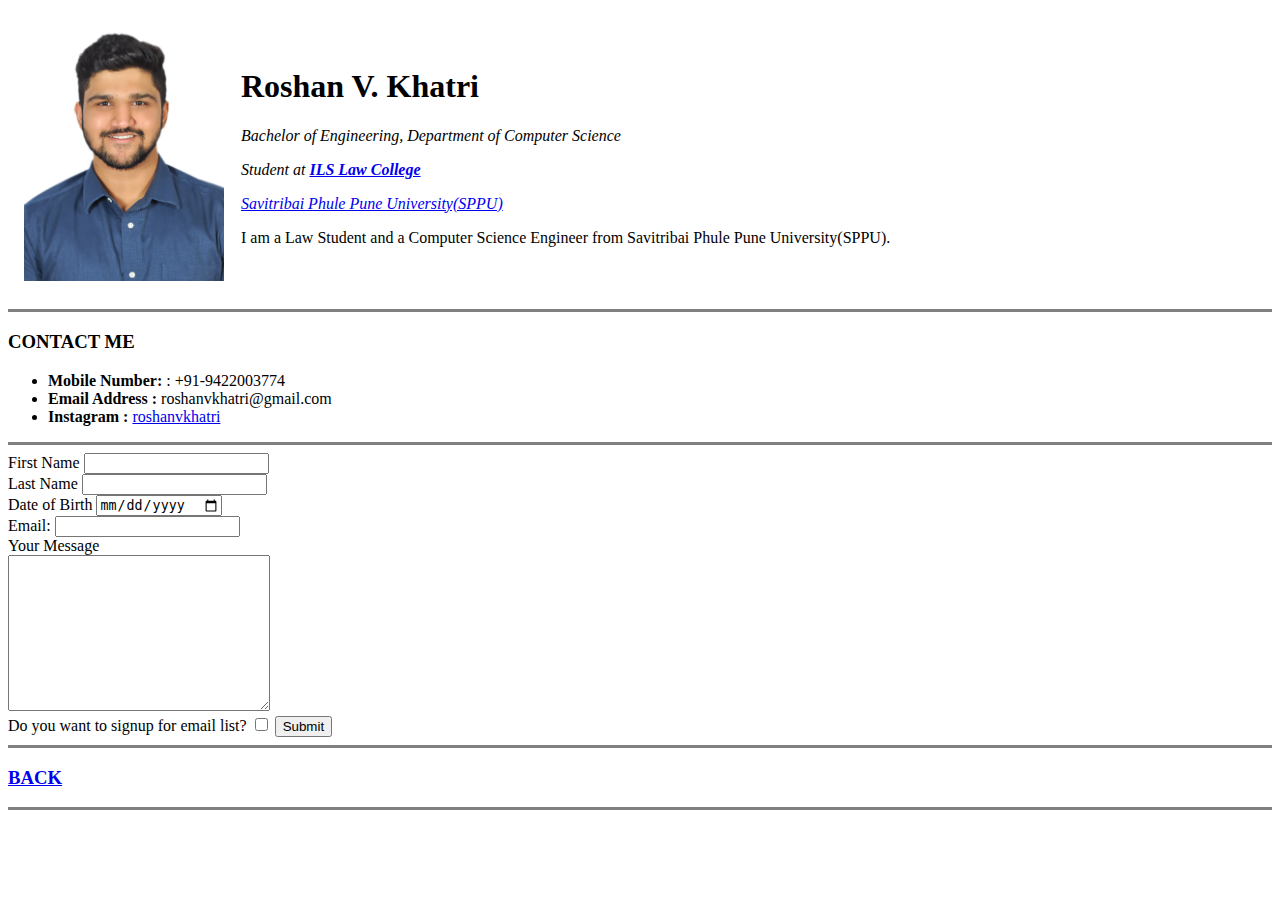
==== contact.html @ b1378821 "Add initial cv website files" ====
<!DOCTYPE html>
<html lang="en">
<head>
    <meta charset="UTF-8">
    <meta name="viewport" content="width=device-width, initial-scale=1.0">
    <title>Document</title>
</head>
<body>
    <table cellspacing="15">
        <tr>
            <td><img src="./images/RoshanKhatriPassportSize.JPG" alt="Roshan Khatri profile picture" width="200px"></td>
            <td>  
                <h1>Roshan V. Khatri</h1>
                <p><em>Bachelor of Engineering, Department of Computer Science</em></p>
                <p><em>Student at <strong><a href="https://ilslaw.edu/">ILS Law College</a></strong></em></p>
                <p><em><a href="http://www.unipune.ac.in/">Savitribai Phule Pune University(SPPU)</a></em></p>
                <p>I am a Law Student and a Computer Science Engineer from Savitribai Phule Pune University(SPPU).</p >
             </td>
        </tr>
    </table>

    <hr size="3" noshade>
    <h3>CONTACT ME</h3>
    <ul>
        <li>
           <strong>Mobile Number: </strong> : +91-9422003774
        </li>
        <li> 
            <strong>Email Address : </strong>roshanvkhatri@gmail.com
        </li> 
        <li> 
            <strong>Instagram : </strong> <a href="https://www.instagram.com/roshanvkhatri/">roshanvkhatri</a> 
        </li>
    </ul>
    <hr size="3" noshade>
    
    <form action="mailto:someone@example.com" method="POST" enctype="text/plain" >
        <label for="">First Name</label>
        <input type="text" name="firstName" id=""><br>
        <label for="">Last Name</label>
        <input type="text" name="lastName" id=""><br>
        <label for="">Date of Birth</label>
        <input type="date" name="" id=""><br>
        <label for="">Email:</label>
        <input type="email" name="yourEmail" id=""> <br>
        <label for="">Your Message</label> <br>
        <textarea name="yourMessage" id="" cols="30" rows="10"></textarea><br>
        <label for="">Do you want to signup for email list?</label>
        <input type="checkbox" name="" id="">
        <input type="submit" name="" id="">
       
   </form>
    
    
    <hr size="3" noshade>
    <h3><a href="index.html">BACK</a></h3>
    <hr size="3" noshade>
</body>
</html>
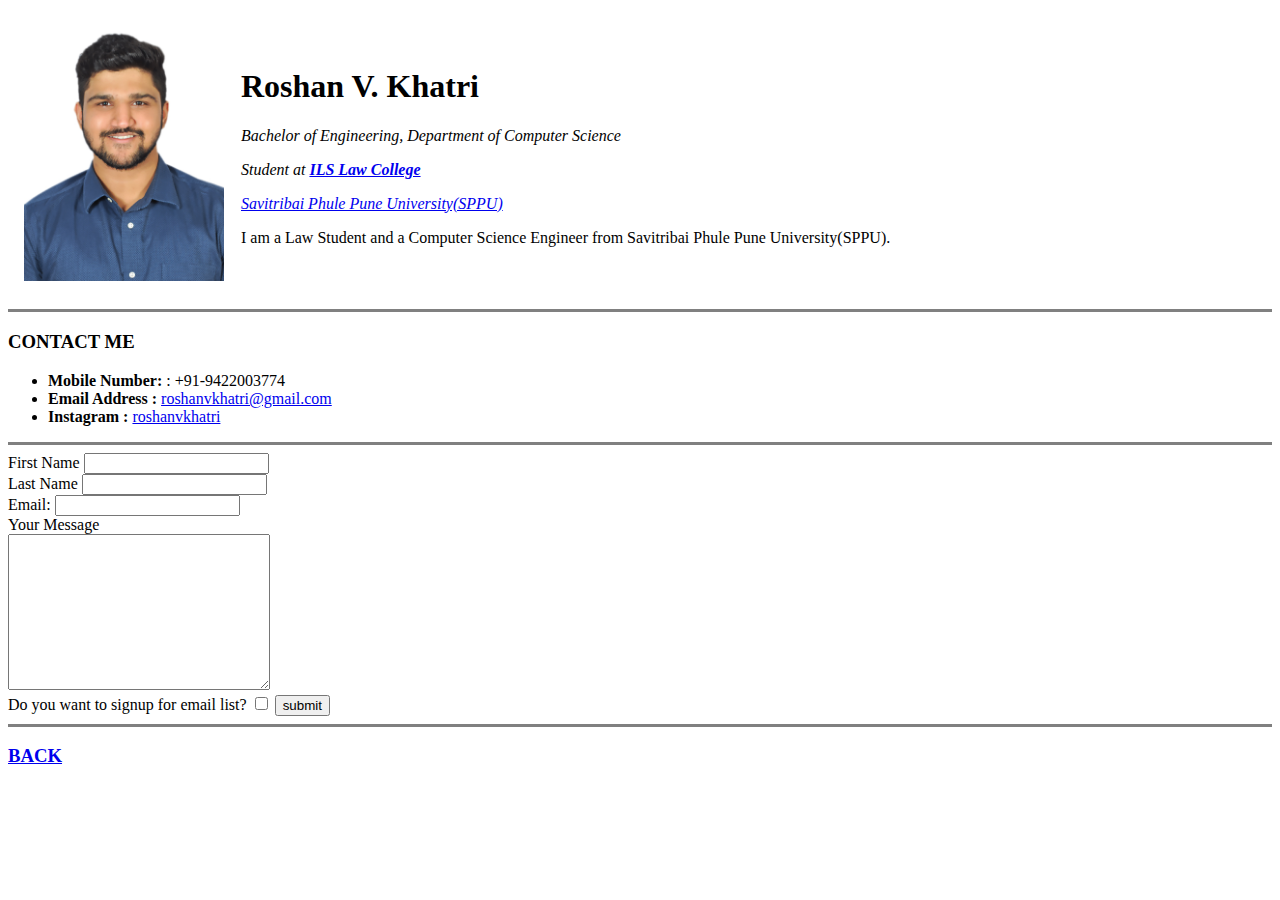
==== commit 250e2c87: "Added minimal CSS to the pages" ====
--- a/contact.html
+++ b/contact.html
@@ -3,7 +3,8 @@
 <head>
     <meta charset="UTF-8">
     <meta name="viewport" content="width=device-width, initial-scale=1.0">
-    <title>Document</title>
+    <title>Contact</title>
+    <link rel="stylesheet" href="css/styles.css">
 </head>
 <body>
     <table cellspacing="15">
@@ -26,7 +27,7 @@
            <strong>Mobile Number: </strong> : +91-9422003774
         </li>
         <li> 
-            <strong>Email Address : </strong>roshanvkhatri@gmail.com
+            <strong>Email Address : </strong><a href="mailto:roshanvkhatri@gmail.com">roshanvkhatri@gmail.com</a>
         </li> 
         <li> 
             <strong>Instagram : </strong> <a href="https://www.instagram.com/roshanvkhatri/">roshanvkhatri</a> 
@@ -34,26 +35,24 @@
     </ul>
     <hr size="3" noshade>
     
-    <form action="mailto:someone@example.com" method="POST" enctype="text/plain" >
-        <label for="">First Name</label>
-        <input type="text" name="firstName" id=""><br>
-        <label for="">Last Name</label>
-        <input type="text" name="lastName" id=""><br>
-        <label for="">Date of Birth</label>
-        <input type="date" name="" id=""><br>
-        <label for="">Email:</label>
-        <input type="email" name="yourEmail" id=""> <br>
-        <label for="">Your Message</label> <br>
-        <textarea name="yourMessage" id="" cols="30" rows="10"></textarea><br>
-        <label for="">Do you want to signup for email list?</label>
-        <input type="checkbox" name="" id="">
-        <input type="submit" name="" id="">
+    <form action="mailto:roshanvkhatri@gmail.com" method="POST" enctype="text/plain" >
+        <label>First Name</label>
+        <input type="text" name="firstName"><br>
+        <label>Last Name</label>
+        <input type="text" name="lastName"><br>
+        <label"">Email:</label>
+        <input type="email" name="yourEmail"> <br>
+        <label>Your Message</label> <br>
+        <textarea name="yourMessage" cols="30" rows="10"></textarea><br>
+        <label>Do you want to signup for email list?</label>
+        <input type="checkbox" name="">
+        <input type="submit" value="submit">
        
    </form>
     
     
     <hr size="3" noshade>
     <h3><a href="index.html">BACK</a></h3>
-    <hr size="3" noshade>
+
 </body>
 </html>